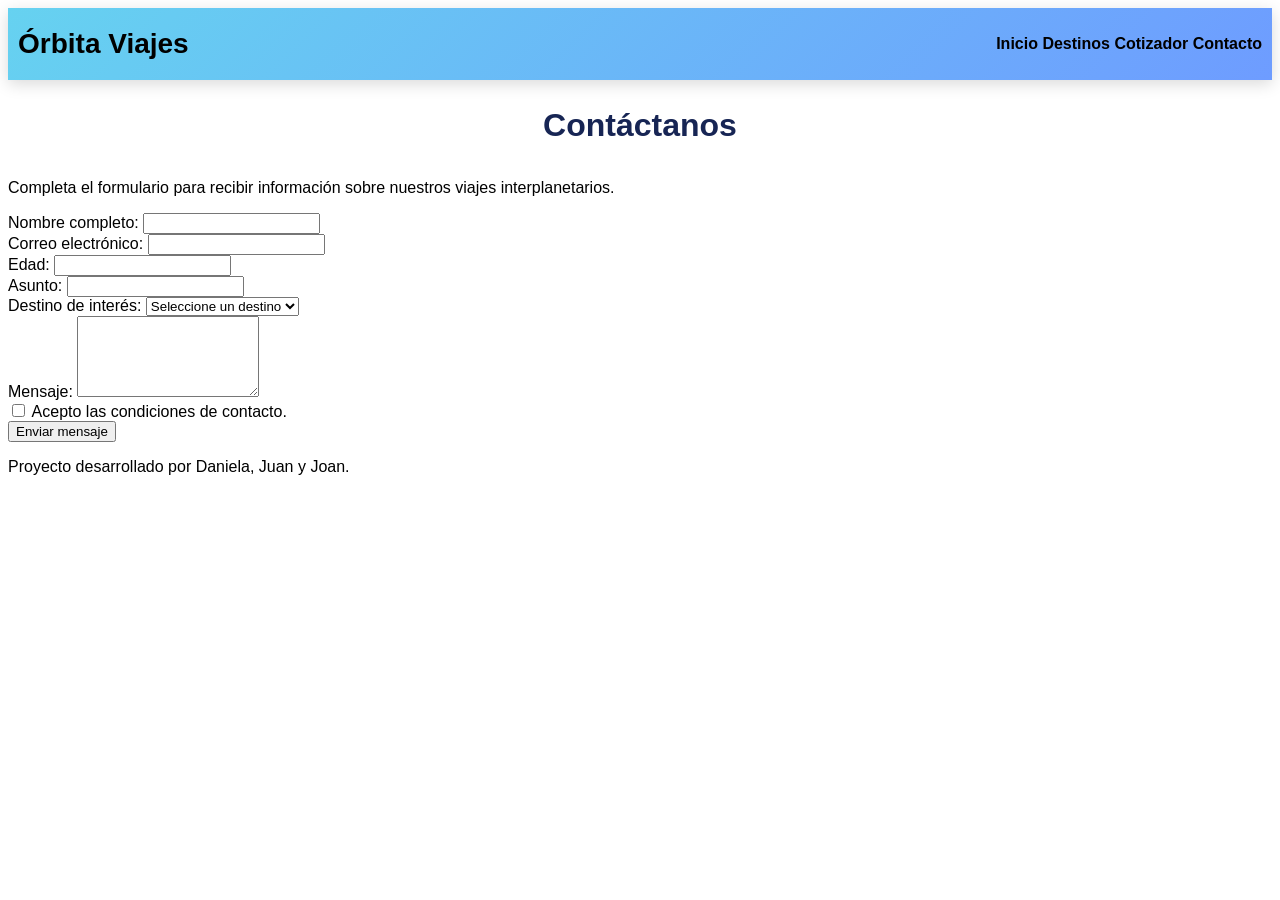
==== contacto.html @ e21986d5 "Crear formulario de contacto Se creó el formulario de contacto con campos para nombre, correo, edad," ====
<!DOCTYPE html>
<html lang="es">
<head>
    <meta charset="UTF-8">
    <meta name="viewport" content="width=device-width, initial-scale=1.0">

    <title>Contacto | Órbita Viajes</title>

    <link rel="stylesheet" href="css/base.css">
    <link rel="stylesheet" href="css/contacto.css">

    <script src="js/contactos.js" defer></script>
</head>

<body>
    <header>
        <h1>Órbita Viajes</h1>

        <nav aria-label="Navegación principal">
            <a href="index.html">Inicio</a>
            <a href="destinos.html">Destinos</a>
            <a href="cotizador.html">Cotizador</a>
            <a href="contacto.html">Contacto</a>
        </nav>
    </header>

    <main>
        <section>
            <h2>Contáctanos</h2>

            <p>
                Completa el formulario para recibir información sobre
                nuestros viajes interplanetarios.
            </p>

            <form id="formulario-contacto">
                <div>
                    <label for="nombre">Nombre completo:</label>
                    <input type="text" id="nombre" name="nombre" required>
                </div>

                <div>
                    <label for="correo">Correo electrónico:</label>
                    <input type="email" id="correo" name="correo" required>
                </div>

                <div>
                    <label for="edad">Edad:</label>
                    <input type="number" id="edad" name="edad" min="18" required>
                </div>

                <div>
                    <label for="asunto">Asunto:</label>
                    <input type="text" id="asunto" name="asunto" required>
                </div>

                <div>
                    <label for="destino">Destino de interés:</label>

                    <select id="destino" name="destino" required>
                        <option value="">Seleccione un destino</option>
                        <option value="luna">Luna</option>
                        <option value="marte">Marte</option>
                        <option value="europa">Europa</option>
                        <option value="nova">Planeta Nova</option>
                    </select>
                </div>

                <div>
                    <label for="mensaje">Mensaje:</label>

                    <textarea
                        id="mensaje"
                        name="mensaje"
                        rows="5"
                        required
                    ></textarea>
                </div>

                <div>
                    <input
                        type="checkbox"
                        id="condiciones"
                        name="condiciones"
                        required
                    >

                    <label for="condiciones">
                        Acepto las condiciones de contacto.
                    </label>
                </div>

                <button type="submit">Enviar mensaje</button>

                <p id="mensaje-formulario"></p>
            </form>
        </section>
    </main>

    <footer>
        <p>Proyecto desarrollado por Daniela, Juan y Joan.</p>
    </footer>
</body>
</html>
---- css/base.css ----
body{
    font-family: Arial, sans-serif;
    color: #000000;
}
header { /*ENCABEZADO!!!*/
    /* Fondo del encabezado */
    background: linear-gradient(135deg, #66d2f0, #6e9cff);

    /* Color de las letras */
    color: rgb(0, 0, 0);

    /* Espacio interno */
    padding: 20px 10px;

    /* Colocamos logo/título y menú en fila */
    display: flex;

    /* Separa el título del menú */
    justify-content: space-between;

    /* Centra verticalmente */
    align-items: center;

    /* Sombra debajo del encabezado */
    box-shadow: 0 4px 15px rgba(0, 0, 0, 0.15);
}

header h1 { 
    /* Quitamos el margen que trae por defecto */
    margin: 0;

    /* Tamaño del título */
    font-size: 28px;
}
nav ul {
    list-style: none;

    padding: 10px;

    margin: 10px;

    /* Colocamos los enlaces horizontalmente */
    display: flex;

    /* Espacio entre cada enlace */
    gap: 45px;
}
nav a {
    /* Quitamos el subrayado */
    text-decoration: none;

    /* Color blanco */
    color: rgb(1, 0, 0);

    /* Texto un poco más grueso */
    font-weight: bold;

    /* Transición suave cuando pasamos el mouse */
    transition: 0.3s;
}
/* Título "Destinos" */
main h2 {
    /* Tamaño del título */
    font-size: 32px;

    /* Color del título */
    color: #172554;

    /* Centra el título */
    text-align: center;

    /* Espacio debajo */
    margin-bottom: 35px;
}
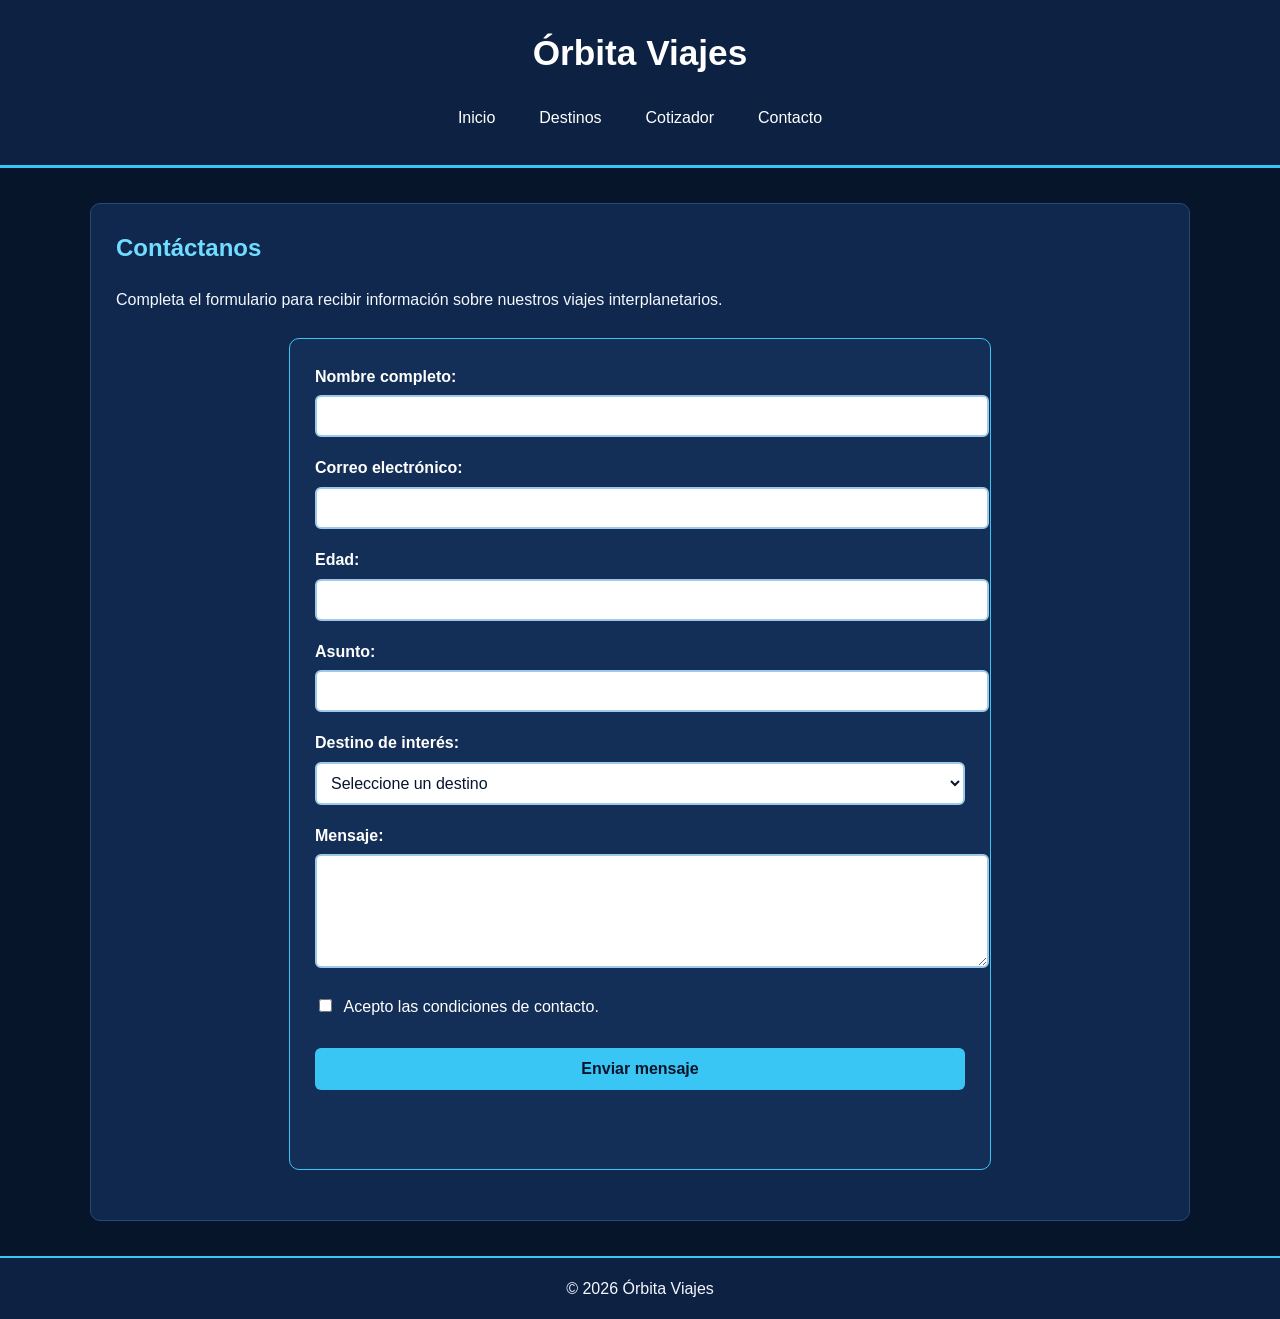
==== commit b59afa9a: "Modifico pie de pagina" ====
--- a/contacto.html
+++ b/contacto.html
@@ -98,7 +98,7 @@
     </main>
 
     <footer>
-        <p>Proyecto desarrollado por Daniela, Juan y Joan.</p>
+        <p>© 2026 Órbita Viajes</p>
     </footer>
 </body>
 </html>
--- a/css/base.css
+++ b/css/base.css
@@ -1,75 +1,151 @@
-
-body{
-    font-family: Arial, sans-serif;
-    color: #000000;
-}
-header { /*ENCABEZADO!!!*/
-    /* Fondo del encabezado */
-    background: linear-gradient(135deg, #66d2f0, #6e9cff);
-
-    /* Color de las letras */
-    color: rgb(0, 0, 0);
-
-    /* Espacio interno */
-    padding: 20px 10px;
-
-    /* Colocamos logo/título y menú en fila */
-    display: flex;
-
-    /* Separa el título del menú */
-    justify-content: space-between;
-
-    /* Centra verticalmente */
-    align-items: center;
-
-    /* Sombra debajo del encabezado */
-    box-shadow: 0 4px 15px rgba(0, 0, 0, 0.15);
-}
-
-header h1 { 
-    /* Quitamos el margen que trae por defecto */
-    margin: 0;
-
-    /* Tamaño del título */
-    font-size: 28px;
-}
-nav ul {
-    list-style: none;
-
-    padding: 10px;
-
-    margin: 10px;
-
-    /* Colocamos los enlaces horizontalmente */
-    display: flex;
-
-    /* Espacio entre cada enlace */
-    gap: 45px;
-}
-nav a {
-    /* Quitamos el subrayado */
-    text-decoration: none;
-
-    /* Color blanco */
-    color: rgb(1, 0, 0);
-
-    /* Texto un poco más grueso */
-    font-weight: bold;
-
-    /* Transición suave cuando pasamos el mouse */
-    transition: 0.3s;
-}
-/* Título "Destinos" */
-main h2 {
-    /* Tamaño del título */
-    font-size: 32px;
-
-    /* Color del título */
-    color: #172554;
-
-    /* Centra el título */
-    text-align: center;
-
-    /* Espacio debajo */
-    margin-bottom: 35px;
-}+/* Configuración general de la página */
+{
+    box-sizing: border-box;
+}
+
+body {
+    margin: 0;
+    font-family: Arial, Helvetica, sans-serif;
+    background-color: #07152b;
+    color: #f5f7ff;
+    line-height: 1.6;
+}
+
+/* Encabezado principal */
+header {
+    background-color: #0d2142;
+    padding: 25px 20px;
+    text-align: center;
+    border-bottom: 3px solid #39c6f4;
+}
+
+header h1 {
+    margin: 0 0 15px;
+    color: #ffffff;
+    font-size: 2.2rem;
+}
+
+/* Menú de navegación */
+nav {
+    display: flex;
+    justify-content: center;
+    gap: 12px;
+    flex-wrap: wrap;
+}
+
+nav a {
+    color: #ffffff;
+    text-decoration: none;
+    padding: 9px 16px;
+    border-radius: 6px;
+    transition: background-color 0.3s;
+}
+
+nav a:hover {
+    background-color: #39c6f4;
+    color: #07152b;
+}
+
+/* Contenido principal */
+main {
+    width: 90%;
+    max-width: 1100px;
+    margin: 35px auto;
+}
+
+main > h2 {
+    color: #70dcff;
+    text-align: center;
+    font-size: 2rem;
+}
+
+main > p {
+    text-align: center;
+    font-size: 1.1rem;
+}
+
+/* Secciones del sitio */
+section {
+    background-color: #10284d;
+    margin: 25px 0;
+    padding: 25px;
+    border-radius: 10px;
+    border: 1px solid #254b75;
+}
+
+section h2 {
+    margin-top: 0;
+    color: #70dcff;
+}
+
+/* Enlaces principales con apariencia de botón */
+section a {
+    display: inline-block;
+    margin-top: 8px;
+    padding: 10px 18px;
+    background-color: #39c6f4;
+    color: #07152b;
+    text-decoration: none;
+    font-weight: bold;
+    border-radius: 6px;
+    transition: background-color 0.3s;
+}
+
+section a:hover {
+    background-color: #ffffff;
+}
+
+/* Estilo general para botones */
+button {
+    padding: 10px 18px;
+    background-color: #39c6f4;
+    color: #07152b;
+    border: none;
+    border-radius: 6px;
+    font-weight: bold;
+    cursor: pointer;
+}
+
+button:hover {
+    background-color: #ffffff;
+}
+
+/* Pie de página */
+footer {
+    background-color: #0d2142;
+    padding: 18px;
+    text-align: center;
+    border-top: 2px solid #39c6f4;
+}
+
+footer p {
+    margin: 0;
+}
+
+/* Adaptación del menú para celulares */
+@media (max-width: 600px) {
+    header h1 {
+        font-size: 1.8rem;
+    }
+
+    nav {
+        flex-direction: column;
+    }
+
+    nav a {
+        display: block;
+    }
+
+    main {
+        width: 92%;
+        margin: 20px auto;
+    }
+
+    main > h2 {
+        font-size: 1.6rem;
+    }
+
+    section {
+        padding: 18px;
+    }
+}
--- a/css/contacto.css
+++ b/css/contacto.css
@@ -0,0 +1,77 @@
+/* Contenedor del formulario */
+form {
+    max-width: 650px;
+    margin: 25px auto;
+    padding: 25px;
+    background-color: #142f57;
+    border: 1px solid #39c6f4;
+    border-radius: 10px;
+}
+
+/* Separación entre los campos */
+form div {
+    margin-bottom: 18px;
+}
+
+/* Etiquetas del formulario */
+label {
+    display: block;
+    margin-bottom: 6px;
+    color: #ffffff;
+    font-weight: bold;
+}
+
+/* Campos de texto y listas */
+input,
+select,
+textarea {
+    width: 100%;
+    padding: 10px;
+    font-family: Arial, Helvetica, sans-serif;
+    font-size: 1rem;
+    color: #07152b;
+    background-color: #ffffff;
+    border: 2px solid #9fc9e8;
+    border-radius: 6px;
+}
+
+/* Efecto cuando el usuario selecciona un campo */
+input:focus,
+select:focus,
+textarea:focus {
+    border-color: #39c6f4;
+    outline: 2px solid #39c6f4;
+}
+
+/* El mensaje puede cambiar de tamaño verticalmente */
+textarea {
+    resize: vertical;
+}
+
+/* Organización de la aceptación de condiciones */
+input[type="checkbox"] {
+    width: auto;
+    margin-right: 8px;
+}
+
+input[type="checkbox"] + label {
+    display: inline;
+    font-weight: normal;
+}
+
+/* Botón para enviar el formulario */
+form button {
+    width: 100%;
+    margin-top: 10px;
+    padding: 12px;
+    font-size: 1rem;
+}
+
+/* Espacio para los mensajes de validación */
+#mensaje-formulario {
+    margin-top: 18px;
+    padding: 10px;
+    text-align: center;
+    font-weight: bold;
+    border-radius: 6px;
+}
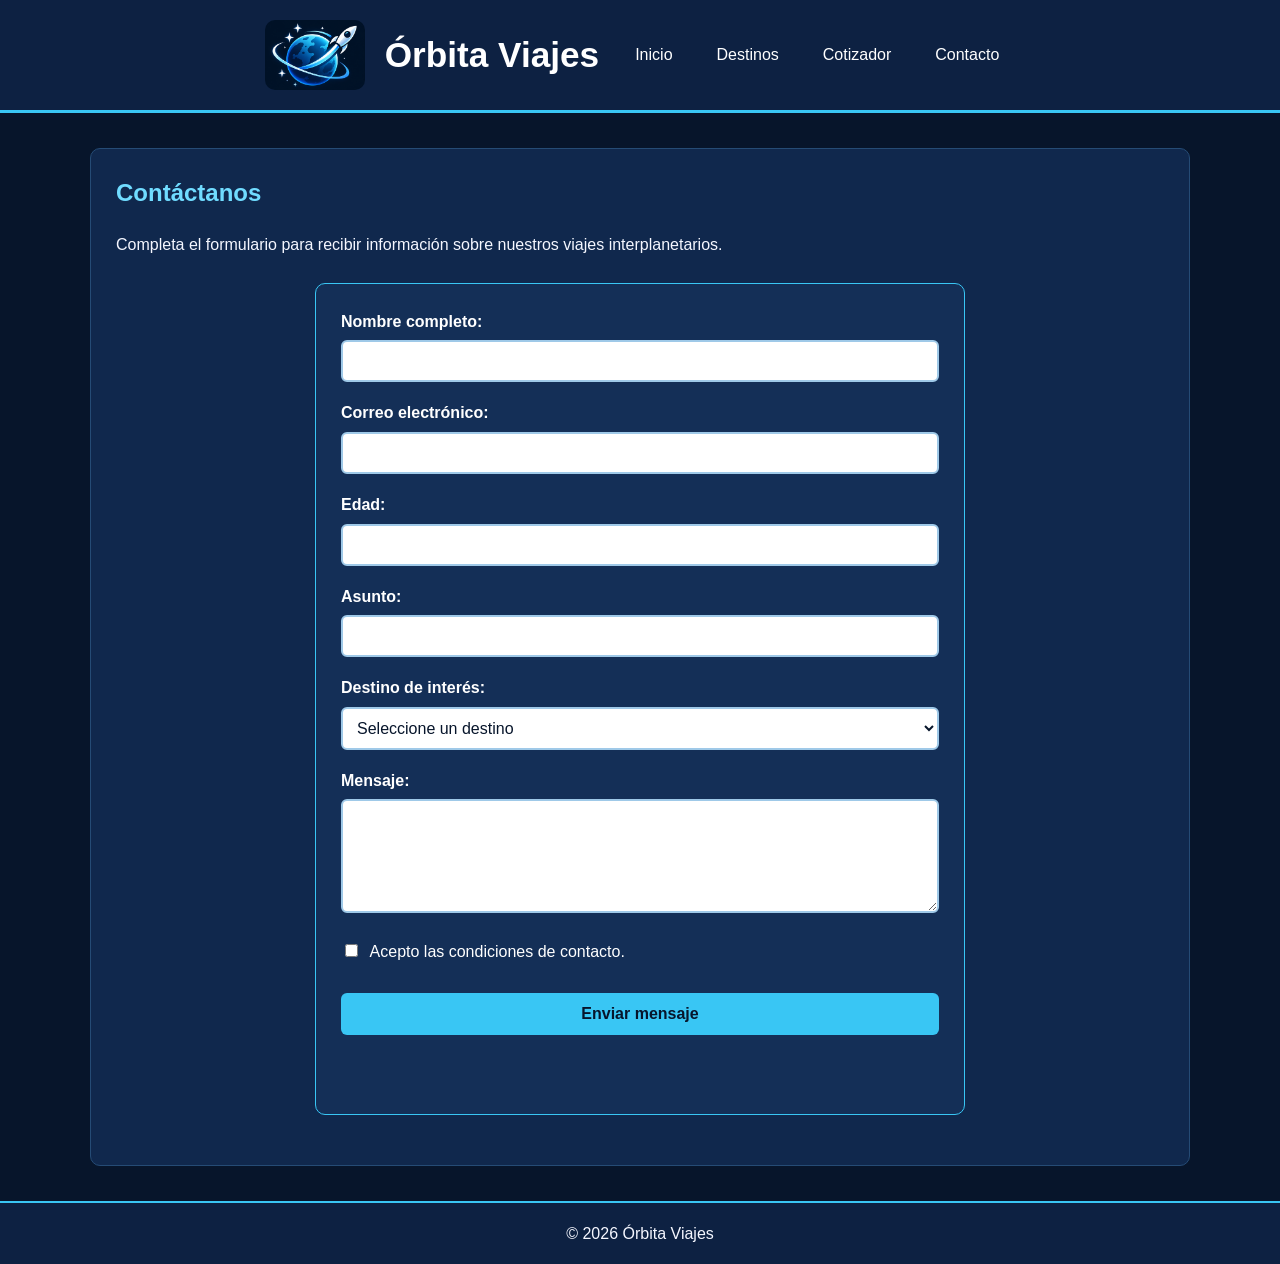
==== commit da555270: "Correccion de detalles finales" ====
--- a/contacto.html
+++ b/contacto.html
@@ -14,6 +14,8 @@
 
 <body>
     <header>
+        <!-- Logo de la agencia -->
+        <img src="img/logo-orbita.png" alt="Logo de Órbita Viajes">
         <h1>Órbita Viajes</h1>
 
         <nav aria-label="Navegación principal">
--- a/css/base.css
+++ b/css/base.css
@@ -1,5 +1,5 @@
 /* Configuración general de la página */
-{
+* {
     box-sizing: border-box;
 }
 
@@ -12,17 +12,58 @@
 }
 
 /* Encabezado principal */
+/* Encabezado principal */
 header {
+    /* Fondo azul oscuro del encabezado */
     background-color: #0d2142;
-    padding: 25px 20px;
-    text-align: center;
+
+    /* Espacio interno */
+    padding: 20px;
+
+    /* Colocamos los elementos en fila */
+    display: flex;
+
+    /* Centramos verticalmente el logo y el título */
+    align-items: center;
+
+    /* Centramos todo el contenido */
+    justify-content: center;
+
+    /* Espacio entre el logo y el título */
+    gap: 20px;
+
+    /* Línea inferior del encabezado */
     border-bottom: 3px solid #39c6f4;
-}
-
+
+    /* Permitimos que los elementos se acomoden */
+    flex-wrap: wrap;
+}
+
+/* Título principal */
 header h1 {
-    margin: 0 0 15px;
+    /* Quitamos el margen inferior anterior */
+    margin: 0;
+
+    /* Color blanco */
     color: #ffffff;
+
+    /* Tamaño del título */
     font-size: 2.2rem;
+}
+
+/* Logo de Órbita Viajes */
+header img {
+    /* Ancho del logo */
+    width: 100px;
+
+    /* Alto del logo */
+    height: 70px;
+
+    /* Evita que la imagen se deforme */
+    object-fit: cover;
+
+    /* Redondea las esquinas */
+    border-radius: 10px;
 }
 
 /* Menú de navegación */
@@ -53,13 +94,13 @@
     margin: 35px auto;
 }
 
-main > h2 {
+main>h2 {
     color: #70dcff;
     text-align: center;
     font-size: 2rem;
 }
 
-main > p {
+main>p {
     text-align: center;
     font-size: 1.1rem;
 }
@@ -71,6 +112,16 @@
     padding: 25px;
     border-radius: 10px;
     border: 1px solid #254b75;
+}
+
+/* Imágenes dentro de las secciones */
+section img {
+    width: 100%;
+    max-width: 100%;
+    height: auto;
+    display: block;
+    border-radius: 10px;
+    box-sizing: border-box;
 }
 
 section h2 {
@@ -141,11 +192,11 @@
         margin: 20px auto;
     }
 
-    main > h2 {
+    main>h2 {
         font-size: 1.6rem;
     }
 
     section {
         padding: 18px;
     }
-}
+}
